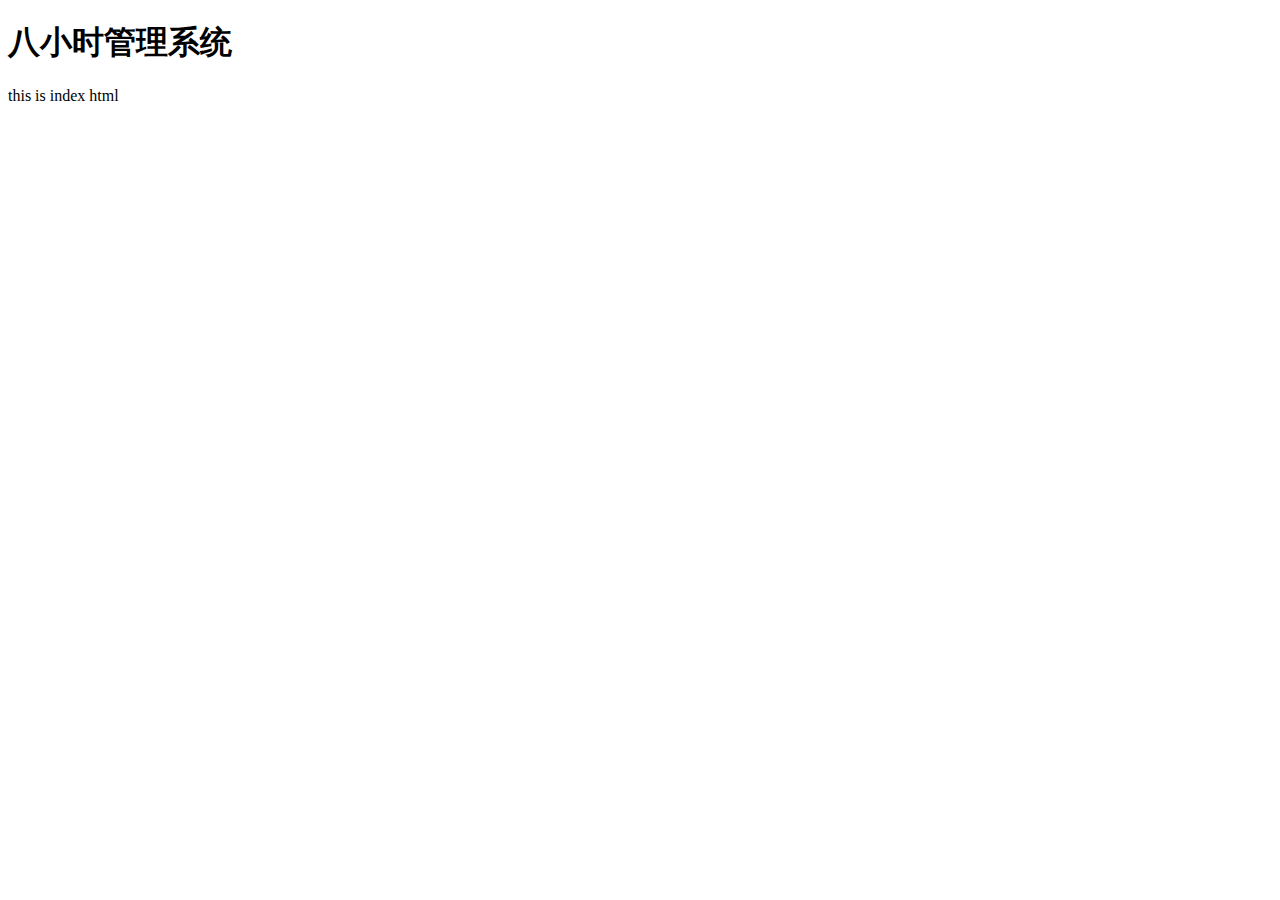
==== src/main/resources/templates/index.html @ c56e4d7b "登陆" ====
<!DOCTYPE html>
<html xmlns:th="http://www.thymeleaf.org">
<head lang="en">
    <meta charset="UTF-8">
    <title>系统登录 - 八小时管理系统</title>
    <link rel="stylesheet" href="css/style.css"/>
</head>
<body class="login_bg">
    <section class="loginBox">
        <header class="loginHeader">
            <h1>八小时管理系统</h1>
        </header>
        <section class="loginCont">
            this is index html
        </section>
    </section>

</body>
</html>
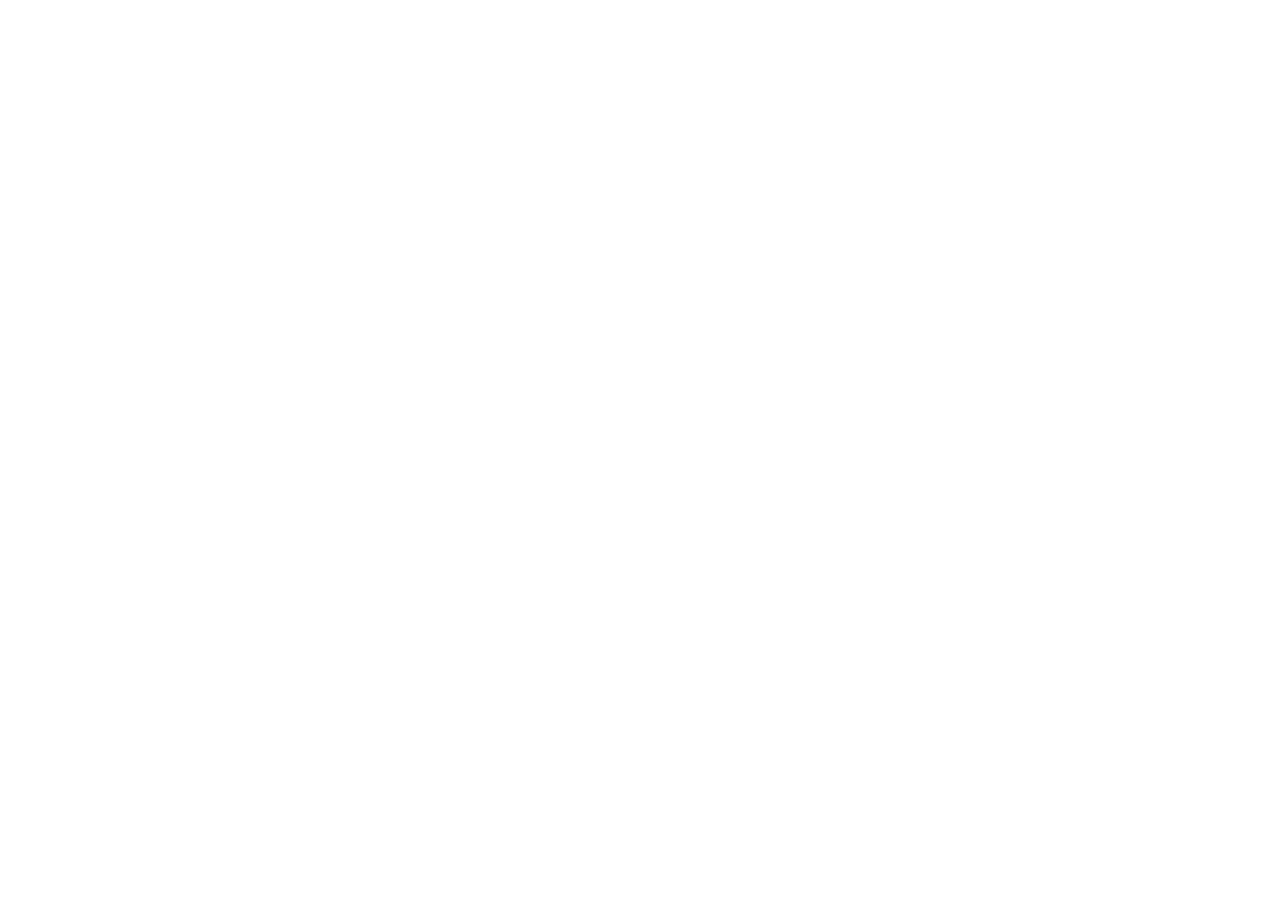
==== commit fa90e259: "分出左侧菜单和头部信息" ====
--- a/src/main/resources/templates/index.html
+++ b/src/main/resources/templates/index.html
@@ -1,19 +1,51 @@
-<!DOCTYPE html>
+﻿<!DOCTYPE html>
 <html xmlns:th="http://www.thymeleaf.org">
+<html>
 <head lang="en">
     <meta charset="UTF-8">
-    <title>系统登录 - 八小时管理系统</title>
+    <title>八小时管理系统</title>
+    <link rel="stylesheet" href="css/public.css"/>
     <link rel="stylesheet" href="css/style.css"/>
 </head>
-<body class="login_bg">
-    <section class="loginBox">
-        <header class="loginHeader">
-            <h1>八小时管理系统</h1>
-        </header>
-        <section class="loginCont">
-            this is index html
-        </section>
-    </section>
-
+<body>
+<!--头部-->
+<header class="publicHeader">
+    <div th:include="left :: #content-header"></div>
+</header>
+<div th:include="left :: #content-left"></div>
+<!--时间-->
+<!--<section class="publicTime">-->
+    <!--<span id="time">2015年1月1日 11:11  星期一</span>-->
+    <!--<a href="#">温馨提示：为了能正常浏览，请使用高版本浏览器！（IE10+）</a>-->
+<!--</section>-->
+<!--&lt;!&ndash;主体内容&ndash;&gt;-->
+<!--<section class="publicMian">-->
+    <!--<div class="left">-->
+        <!--<h2 class="leftH2"><span class="span1"></span>功能列表 <span></span></h2>-->
+        <!--<nav>-->
+            <!--<ul class="list">-->
+                <!--&lt;!&ndash;<li ><a href="billList.html">账单管理</a></li>&ndash;&gt;-->
+                <!--&lt;!&ndash;<li><a href="providerList.html">供应商管理</a></li>&ndash;&gt;-->
+                <!--<li><a href="userList">用户管理</a></li>-->
+                <!--<li><a href="changePassword">密码修改</a></li>-->
+                <!--<li><a href="logout">退出系统</a></li>-->
+            <!--</ul>-->
+        <!--</nav>-->
+    <!--</div>-->
+    <!--<div class="right">-->
+        <!--<img class="wColck" src="img/clock.jpg" alt=""/>-->
+        <!--<div class="wFont">-->
+            <!--<h2><span th:text="${session.user.username}"></span></h2>-->
+            <!--<p>欢迎来到八小时管理系统!</p>-->
+			<!--<span id="hours"></span>-->
+        <!--</div>-->
+    <!--</div>-->
+<!--</section>-->
+<footer class="footer">
+</footer>
+<script src="js/time.js"></script>
+<div style="text-align:center;">
+<!--<p>更多模板：<a href="http://www.mycodes.net/" target="_blank">源码之家</a></p>-->
+</div>
 </body>
 </html>